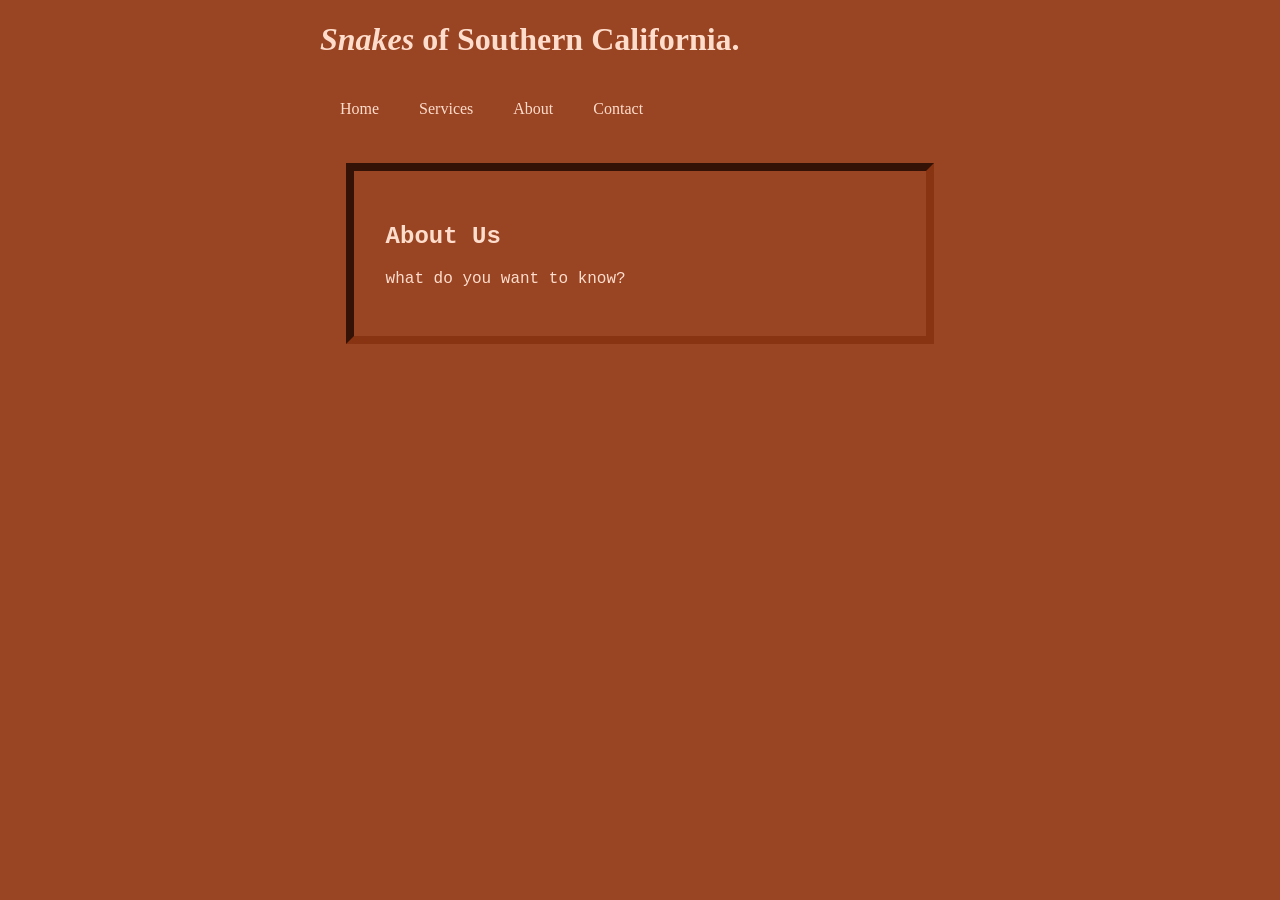
==== about.html @ 931d993c "beeg update" ====
<!DOCTYPE html>
<html lang="en">
    <head>
        <meta charset="UTF-8">
        <meta name="viewport" content="width=device-width, initial-scale=1.0">
        <title>Contact Us</title>
        <link rel="stylesheet" type="text/css" href="style.css">
    </head>
    <body>
        <header>
            <h1><b><i>Snakes</i></b> of <b>Southern California</b>.</h1>
        </header>

        <div class="navbar">
            <ul>
                <li><a href="index.html">Home</a></li>
                <li><a Href="services.html">Services</a></li>
                <li><a href="about.html">About</a></li>
                <li><a href="contact.html">Contact</a></li>
            </ul>
        </div>
        <div class="content">
            <h2>About Us</h2>
            <p> what do you want to know?</p>
         </div>
    </body>
</html>
---- style.css ----
body {
    margin-left: 25%;
    margin-right: 25%;
    color: #ffddcc;
    font-family: "Times New Roman", serif;
    background-color: #994422;
}

img {
    max-width: 100%;
    height: auto;
    object-fit: contain;
    box-shadow: 0px 0px 15px #ffaaaa;
}

.content {
    border: 8px inset #883311;
    padding: 32px;
    margin: 4%;
    font-family: "Courier New", monospace;
}

.table_of_contents {
    background-color: #5F9922;
    border: 16px outset #229974;
    box-shadow: 0px 0px 35px #aadca1,
    inset 0px 0px 35px #aadd3c;
    padding: 32px;
    margin: 4%
}

.table_of_contents ul {
    list-style-type: none;
    margin: 0;
    padding: 0;
}

.table_of_contents a {
    text-decoration: none;
    color: #ffddcc;
}

.table_of_contents a:hover {
    color: #aa22ff;
}

.navbar ul {
    list-style-type: none;
    margin: 0;
    padding: 0;
    overflow: hidden;
} 

.navbar a {
    color: #ffddcc;
    text-decoration: none;
    padding: 20px;
    display: block;
    text-align: center;
}

.navbar a:hover {
    color: #22aaff
}

.navbar li{
    float: left;
}

.safe {
    color: #00ff00;
}

.danger {
    color: #ff0000;
}

.Snake_card {
    font-family: "Courier New", serif;
    text-align: center;
    color: #dddddd;
    background-color: #121888;
    border: 16px double #CA8D22;
    padding: 32px;
    margin: 4%;
    box-shadow: 16px 16px 15px #ffaa00,
    inset 8px 8px 15px #00ffaa;

}
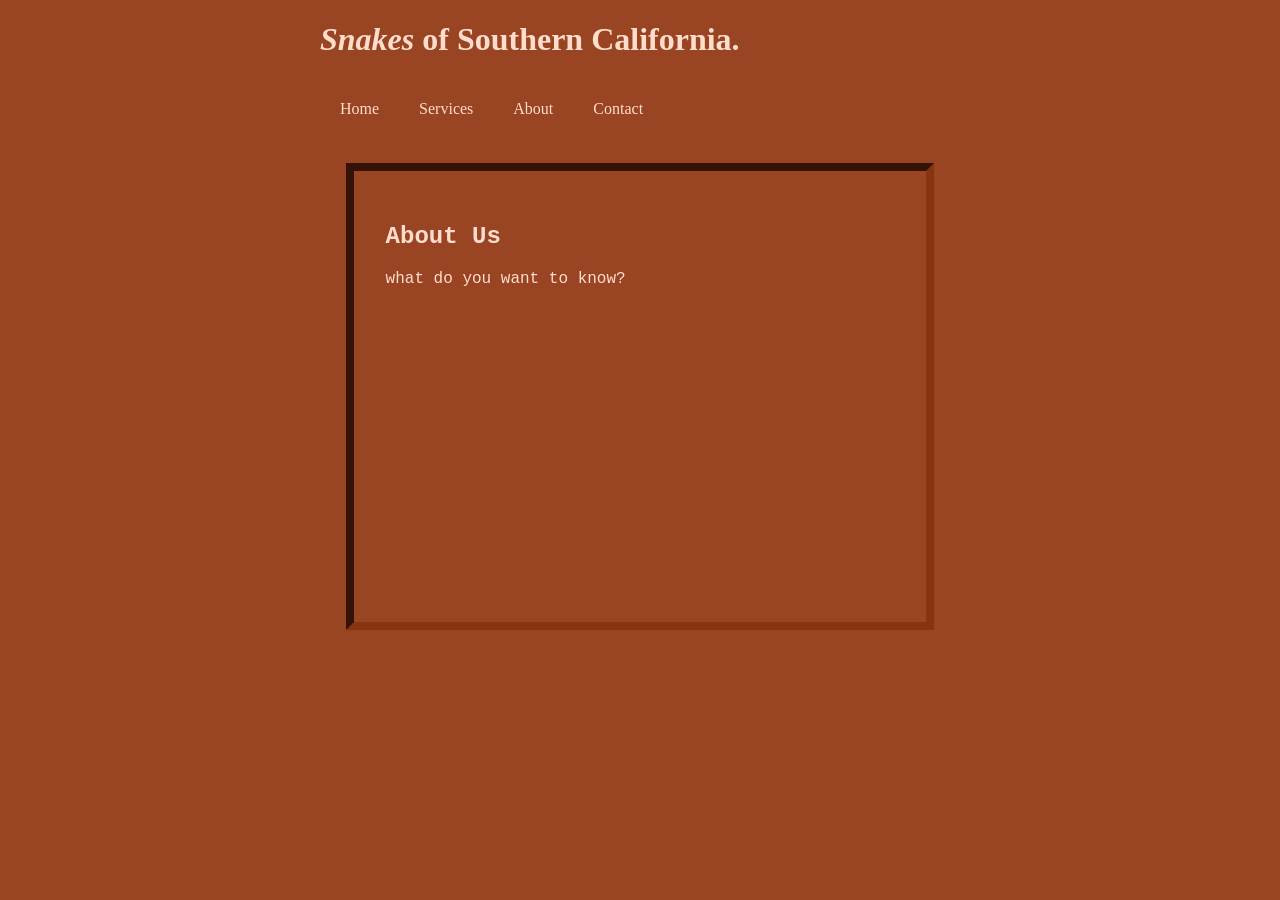
==== commit ac7a6962: "teehee" ====
--- a/about.html
+++ b/about.html
@@ -22,6 +22,7 @@
         <div class="content">
             <h2>About Us</h2>
             <p> what do you want to know?</p>
+            <div style="position: relative; width: 100%; padding-bottom: 56.25%; overflow: hidden;"><iframe style="position: absolute; top: 0; left: 0; width: 100%; height: 100%; border: 0;" loading="lazy" allowfullscreen src="https://maps.google.com/maps?q=william%20heiss&output=embed&z=10"></iframe><a href="https://embeddablemap.com" rel="noopener" target="_blank" style="position: absolute; width: 1px; height: 1px; padding: 0; margin: -1px; overflow: hidden; clip: rect(0,0,0,0); white-space: nowrap; border: 0;">embed map</a></div>
          </div>
     </body>
 </html>
